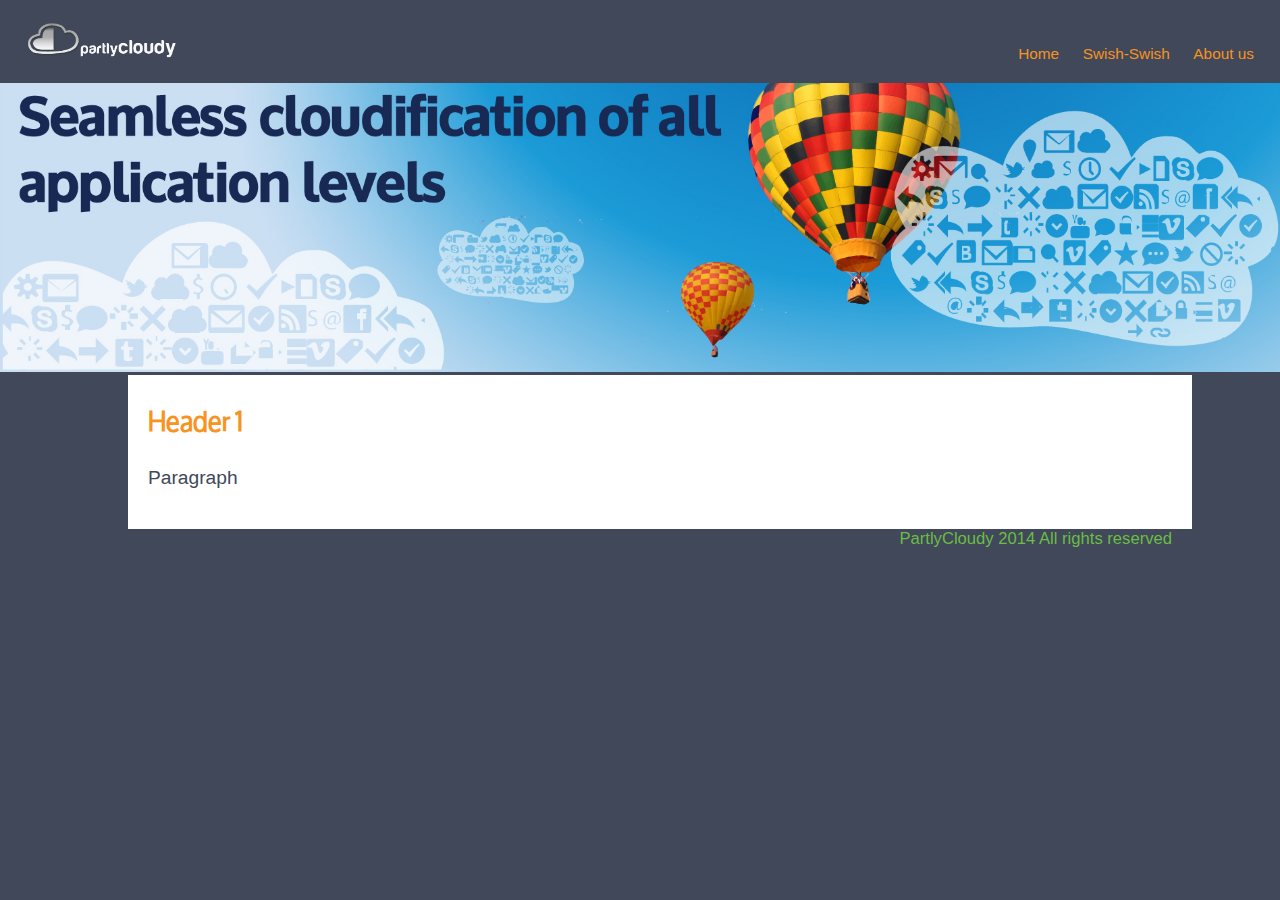
==== src/main/webapp/static/partlycloudy/index.html @ b7db46ed "partly cloudy web site" ====
<!DOCTYPE html>
<html>
<head>

    <title>PartlyCloudy</title>


    <meta charset="UTF-8">



    <meta name="viewport" content="width=device-width">

    <link href="styles.css" rel="stylesheet" type="text/css">



<body>
<div id="container">

    <header>


        <img src="images/Logo1.png">

        <ul>
            <li><a href="index.html">Home</a></li>
            <li><a href="swishSwish.html">Swish-Swish</a></li>
            <li><a href="aboutUs.html">About us</a></li>
        </ul>

    </header>

    <img id="banner" src="images/banner.jpg" alt="banner">

    <div id="container1">


            <h1>Header 1</h1>
            <p>Paragraph
            </p>
     </div>

</div>

<footer>
    PartlyCloudy 2014 All rights reserved
</footer>
</body>
</html>
---- src/main/webapp/static/partlycloudy/styles.css ----
@font-face {
    font-family: "Oxygen";
    src: url(fonts/Oxygen.otf) format("opentype");
}

body{

    background-color:#404859;
    font-family:"Helvetica Neue Light",sans-serif ;
    font-size: 0.8em;
    margin: 0;

}

header {
    background-color: #404859;
    width: 100%;
    height: 70px;
    padding-bottom: 1%;
}

header img {
    width: 12%;
    float: left;
    margin: 20px 0 0 2%;

}

h1 {color:#F79321;

    font-family:  "Oxygen", sans-serif;
    margin-bottom: 0;

    margin-top: 2%;

}

h2 {font-size: 1em;
    text-decoration: underline;
    color: #6ABD45;
    margin-left: 30px;
    margin-top: 0;


}

p {
    color: white;
    font-size: 1.5em;
}

 ul{
    margin: 0;
    float: right;
    padding: 45px 16px 0 16px;
    text-align: left;
}

 li{
    display: inline;
    background-color: #404859;
    color: #F79321;
    font-size: 120%;
}

a:link {
     color: #F79321;
    text-decoration: none;
    padding: 0 10px;
 }

 li a:hover {
     color: yellow;
 }

  a:visited {
    text-decoration: none;
    background-color:#404859;
    color:#6ABD45;

}

#container {
    width: 100%;
}

#banner {
    width: 100%;
}

#container1 {
    width: 80%;
    margin-left: 10%;
    padding: 0 20px 20px 20px;
    background-color: white;
    overflow: hidden;
}

#container1 p{
    color: #404859;
}

#swish {
    width: 20%;
}
footer {
    width: 80%;
    margin-left: 10%;
    padding: 0 0 20px 20px;
    background-color: #404859;
    color: #6ABD45;
    height: 50px;
    font-size: 1.3em;
    text-align: right;

}
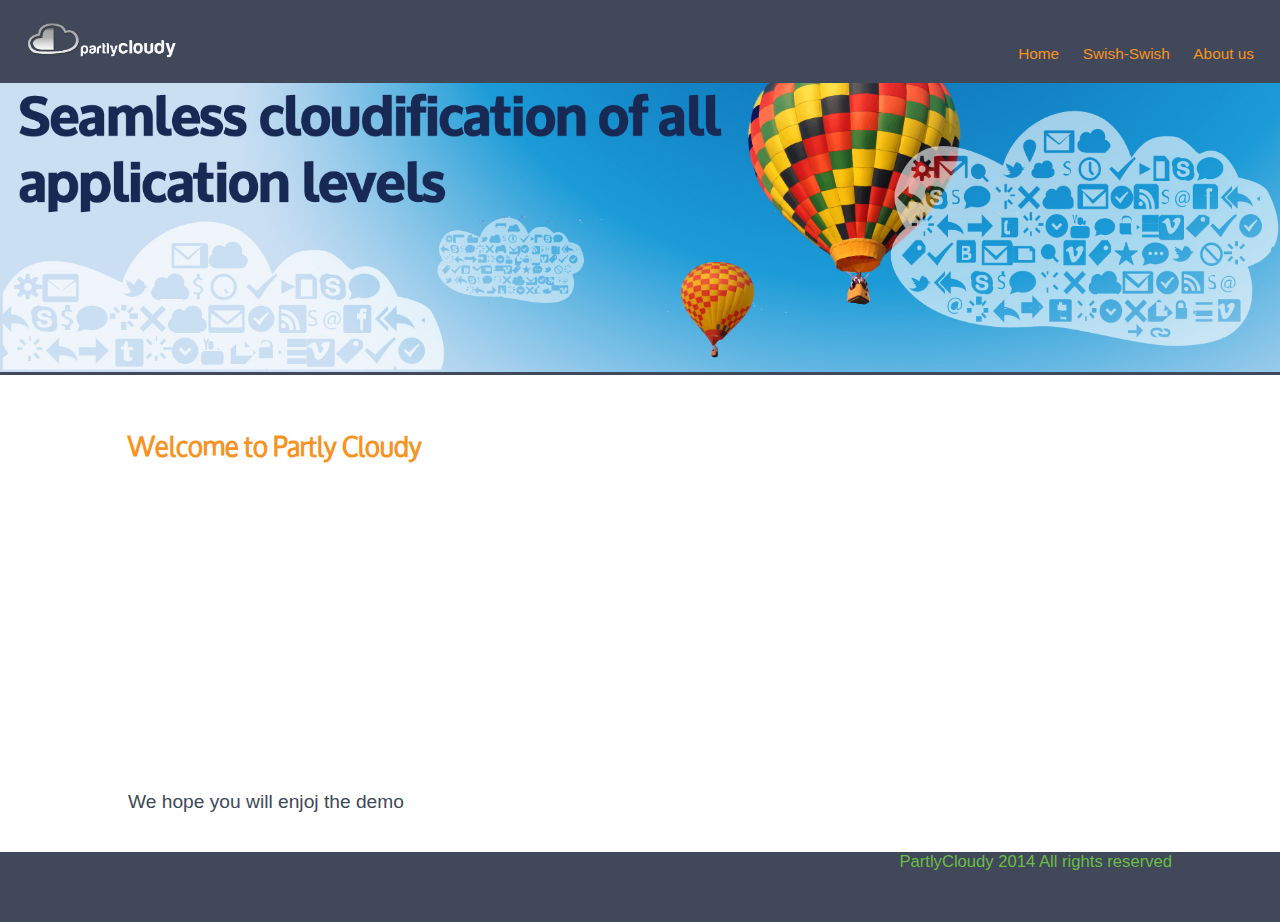
==== commit a4455de7: "adding vide to the site" ====
--- a/src/main/webapp/static/partlycloudy/index.html
+++ b/src/main/webapp/static/partlycloudy/index.html
@@ -36,8 +36,9 @@
     <div id="container1">
 
 
-            <h1>Header 1</h1>
-            <p>Paragraph
+            <h1>Welcome to Partly Cloudy</h1>
+            <p>We hope you will enjoj the demo
+            <iframe width="560" height="315" src="//www.youtube.com/embed/VT068871jh0" frameborder="0" allowfullscreen></iframe>
             </p>
      </div>
 
--- a/src/main/webapp/static/partlycloudy/styles.css
+++ b/src/main/webapp/static/partlycloudy/styles.css
@@ -1,116 +1,118 @@
-@font-face {
-    font-family: "Oxygen";
-    src: url(fonts/Oxygen.otf) format("opentype");
-}
-
-body{
-
-    background-color:#404859;
-    font-family:"Helvetica Neue Light",sans-serif ;
-    font-size: 0.8em;
-    margin: 0;
-
-}
-
-header {
-    background-color: #404859;
-    width: 100%;
-    height: 70px;
-    padding-bottom: 1%;
-}
-
-header img {
-    width: 12%;
-    float: left;
-    margin: 20px 0 0 2%;
-
-}
-
-h1 {color:#F79321;
-
-    font-family:  "Oxygen", sans-serif;
-    margin-bottom: 0;
-
-    margin-top: 2%;
-
-}
-
-h2 {font-size: 1em;
-    text-decoration: underline;
-    color: #6ABD45;
-    margin-left: 30px;
-    margin-top: 0;
-
-
-}
-
-p {
-    color: white;
-    font-size: 1.5em;
-}
-
- ul{
-    margin: 0;
-    float: right;
-    padding: 45px 16px 0 16px;
-    text-align: left;
-}
-
- li{
-    display: inline;
-    background-color: #404859;
-    color: #F79321;
-    font-size: 120%;
-}
-
-a:link {
-     color: #F79321;
-    text-decoration: none;
-    padding: 0 10px;
- }
-
- li a:hover {
-     color: yellow;
- }
-
-  a:visited {
-    text-decoration: none;
-    background-color:#404859;
-    color:#6ABD45;
-
-}
-
-#container {
-    width: 100%;
-}
-
-#banner {
-    width: 100%;
-}
-
-#container1 {
-    width: 80%;
-    margin-left: 10%;
-    padding: 0 20px 20px 20px;
-    background-color: white;
-    overflow: hidden;
-}
-
-#container1 p{
-    color: #404859;
-}
-
-#swish {
-    width: 20%;
-}
-footer {
-    width: 80%;
-    margin-left: 10%;
-    padding: 0 0 20px 20px;
-    background-color: #404859;
-    color: #6ABD45;
-    height: 50px;
-    font-size: 1.3em;
-    text-align: right;
-
+@font-face {
+    font-family: "Oxygen";
+    src: url(fonts/Oxygen.otf) format("opentype");
+}
+
+body{
+
+    background-color:#404859;
+    font-family:"Helvetica Neue Light",sans-serif ;
+    font-size: 0.8em;
+    margin: 0;
+
+}
+
+header {
+    background-color: #404859;
+    width: 100%;
+    height: 70px;
+    padding-bottom: 1%;
+}
+
+header img {
+    width: 12%;
+    float: left;
+    margin: 20px 0 0 2%;
+
+}
+
+h1 {color:#F79321;
+
+    font-family:  "Oxygen", sans-serif;
+    margin-bottom: 0;
+
+    margin-top: 2%;
+
+}
+
+h2 {font-size: 1em;
+    text-decoration: underline;
+    color: #6ABD45;
+    margin-left: 30px;
+    margin-top: 0;
+
+
+}
+
+p {
+    color: white;
+    font-size: 1.5em;
+}
+
+ ul{
+    margin: 0;
+    float: right;
+    padding: 45px 16px 0 16px;
+    text-align: left;
+}
+
+ li{
+    display: inline;
+    background-color: #404859;
+    color: #F79321;
+    font-size: 120%;
+}
+
+a:link {
+     color: #F79321;
+    text-decoration: none;
+    padding: 0 10px;
+ }
+
+ li a:hover {
+     color: yellow;
+ }
+
+  a:visited {
+    text-decoration: none;
+    background-color:#404859;
+    color:#6ABD45;
+
+}
+
+#container {
+    width: 100%;
+}
+
+#banner {
+    width: 100%;
+}
+
+#container1 {
+    width: 100%;
+    padding-left: 10%;
+	padding-right: 10%;
+	padding-top:20px;
+	padding-bottom:20px;
+    background-color: white;
+    overflow: hidden;
+}
+
+#container1 p{
+    color: #404859;
+}
+
+#swish {
+    width: 20%;
+}
+footer {
+    width: 80%;
+    margin-left: 10%;
+    padding: 0 0 20px 20px;
+    background-color: #404859;
+    color: #6ABD45;
+    height: 50px;
+    font-size: 1.3em;
+    text-align: right;
+
 }